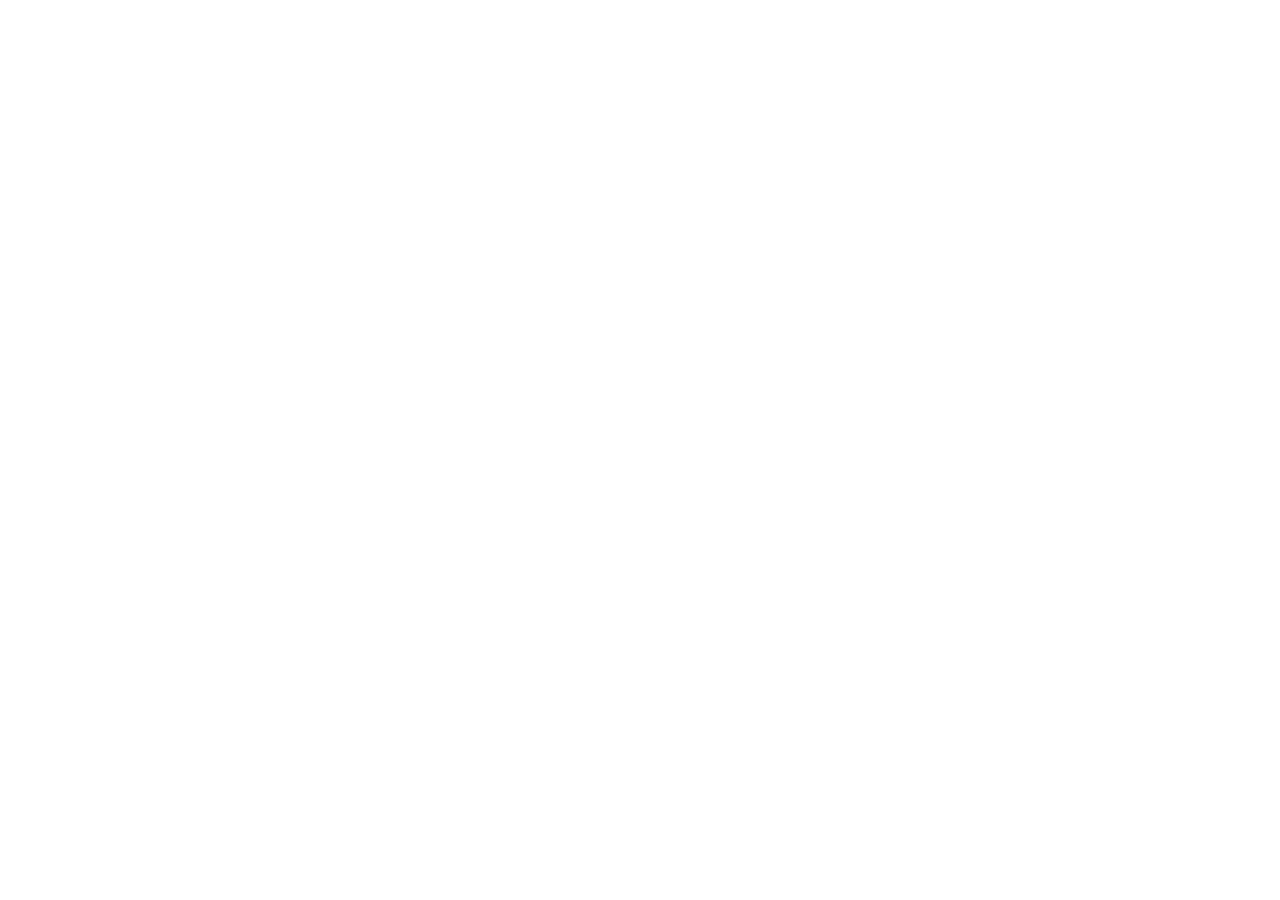
==== dashboard/index.html @ e7bb025b "Update struktur folder!" ====
<!DOCTYPE html>
<html lang="en">
<head>
    <meta charset="UTF-8">
    <meta name="viewport" content="width=device-width, initial-scale=1.0">
    <title>Register</title>
    <link rel="stylesheet" href="css/style.css">
</head>
<body>
    
</body>
</html>
---- dashboard/css/style.css ----
/*Alfi sama Arbi work di sini!*/
body{

}

main{

}
footer{
    
}
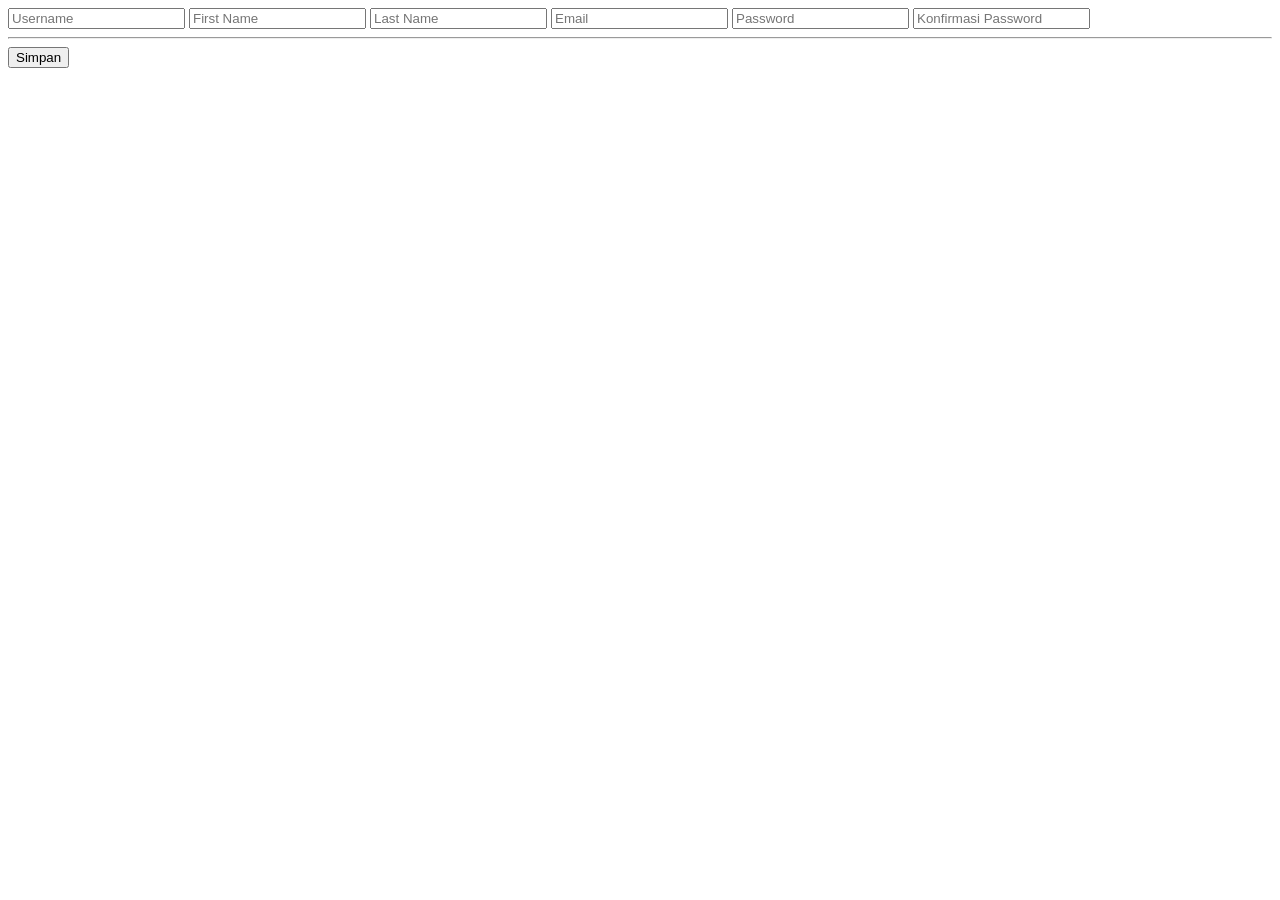
==== commit 1a744771: "Add connected.php login.php simpan-db.php update index.html for register and login.html" ====
--- a/dashboard/index.html
+++ b/dashboard/index.html
@@ -7,6 +7,16 @@
     <link rel="stylesheet" href="css/style.css">
 </head>
 <body>
-    
+    <form method="post" action="php/simpan-db.php" class="register-form">
+        <input type="text" name="username" placeholder="Username" required>
+        <input type="text" name="first_name" placeholder="First Name" required>
+        <input type="text" name="last_name" placeholder="Last Name" required>
+        <input type="email" name="email" placeholder="Email" required>
+        <input type="password" name="password" id="password" placeholder="Password" required>
+        <input type="password" name="con_password" placeholder="Konfirmasi Password" required>
+        
+        <hr>
+        <button type="submit">Simpan</button>
+    </form>
 </body>
 </html>
